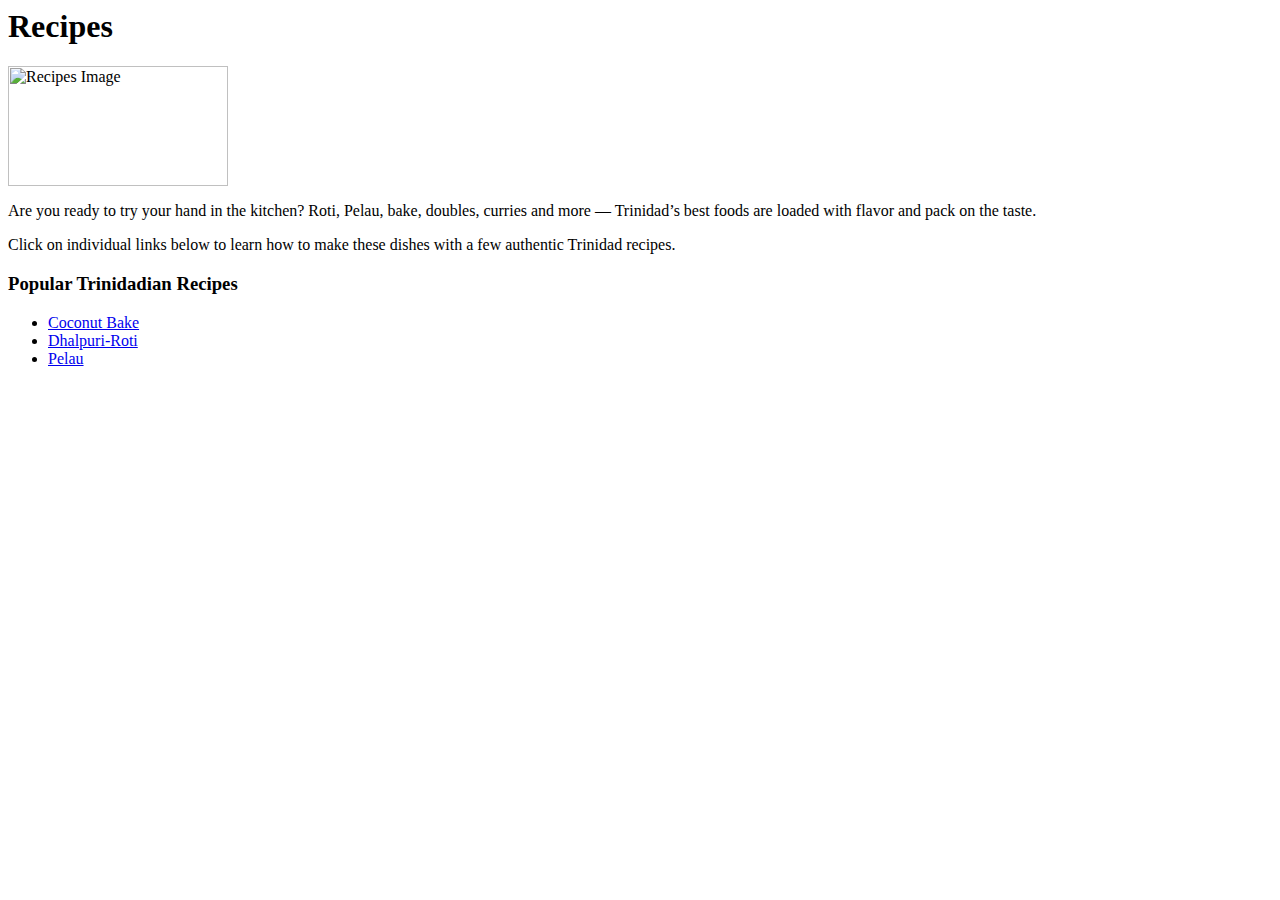
==== index.html @ 58e2353c "Initial commit" ====
<html lang="en">
  <head>
    <meta charset="UTF-8" />
    <meta name="viewport" content="width=device-width, initial-scale=1.0" />
    <meta http-equiv="X-UA-Compatible" content="ie=edge" />
    <title>Recipes</title>
  </head>
  <body>
    <h1>Recipes</h1>
    <img
      src="https://i.ebayimg.com/images/g/SA4AAOSwbM5f~fCS/s-l500.jpg"
      alt="Recipes Image"
      height="120px"
      width="220px"
    />
    <p>
      Are you ready to try your hand in the kitchen?  Roti, Pelau, bake, doubles, curries and more — Trinidad’s best foods are loaded with flavor and pack on the taste. </p>
      
      <p>Click on individual links below to learn how to make these dishes with a
      few authentic Trinidad recipes.</p>
    </p>
    <h3>Popular Trinidadian Recipes</h3>
    <ul>
      <li><a href="./recipes/coconutbake.html">Coconut Bake</a></li>
      <li><a href="./recipes/dhalpuriroti.html">Dhalpuri-Roti</a></li>
      <li><a href="./recipes/pelau.html">Pelau</a></li>
    </ul>
  </body>
</html>
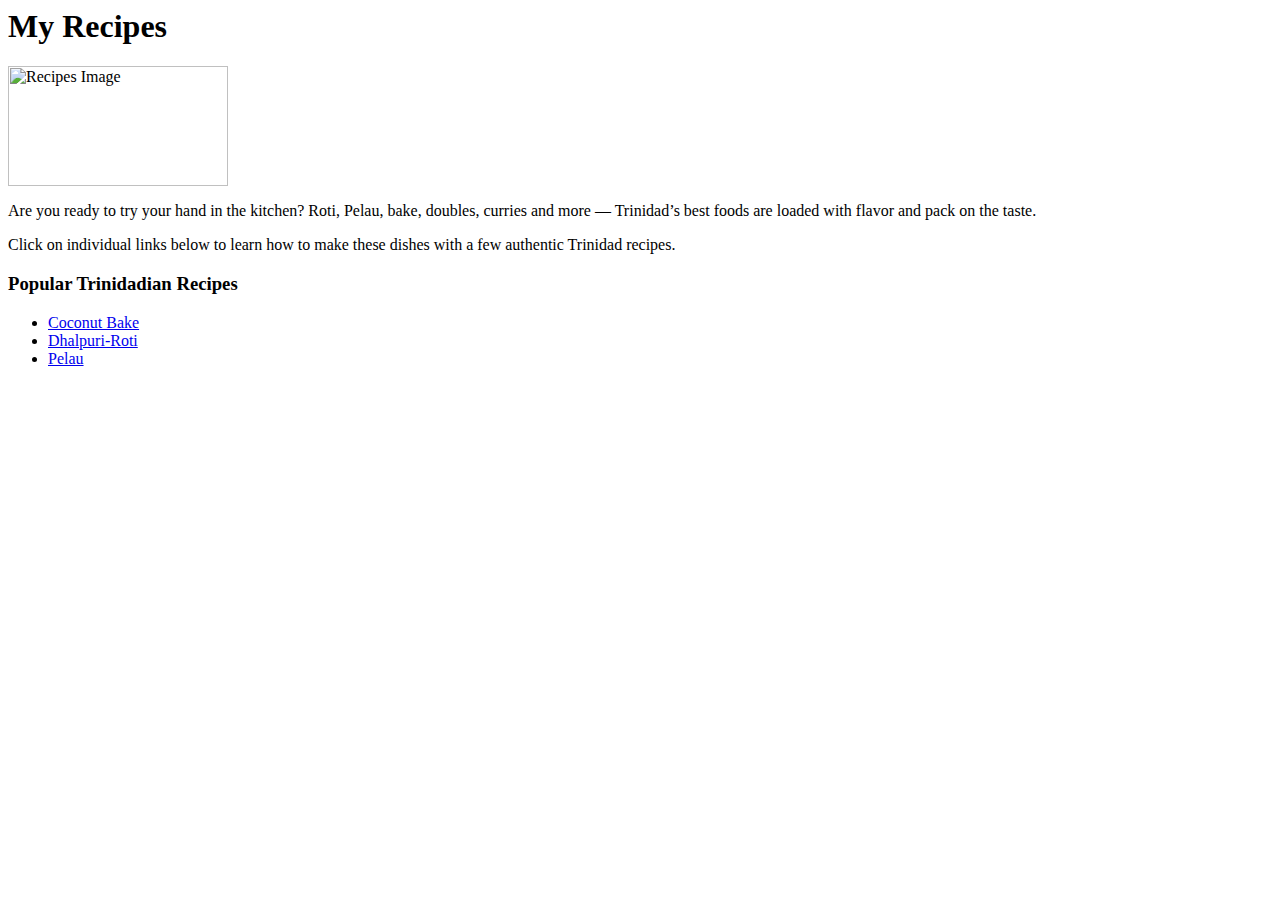
==== commit d99d0d1a: "Edit Title" ====
--- a/index.html
+++ b/index.html
@@ -6,7 +6,7 @@
     <title>Recipes</title>
   </head>
   <body>
-    <h1>Recipes</h1>
+    <h1>My Recipes</h1>
     <img
       src="https://i.ebayimg.com/images/g/SA4AAOSwbM5f~fCS/s-l500.jpg"
       alt="Recipes Image"
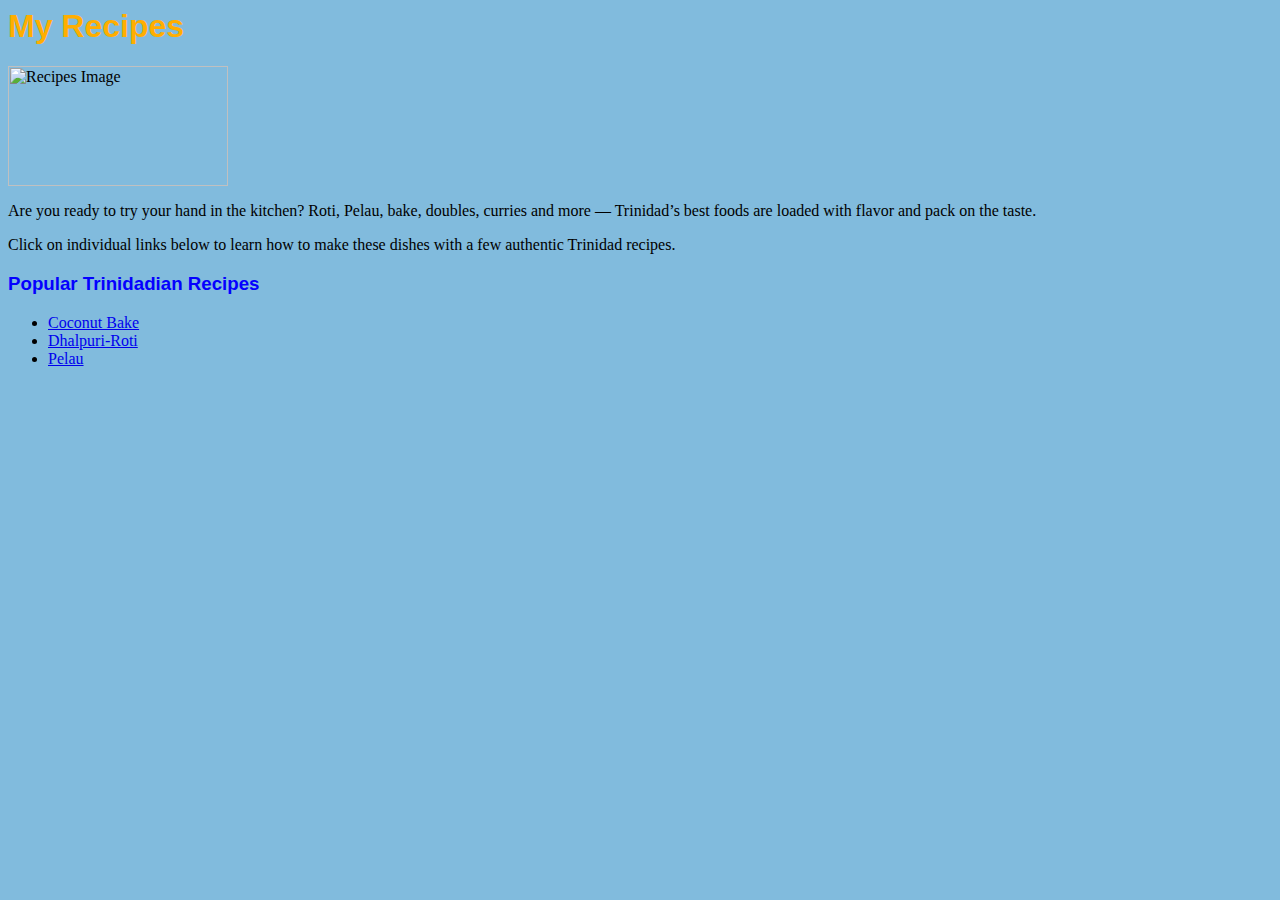
==== commit 6eb1efd4: "added styles - color for background, h1-h3" ====
--- a/index.html
+++ b/index.html
@@ -3,10 +3,11 @@
     <meta charset="UTF-8" />
     <meta name="viewport" content="width=device-width, initial-scale=1.0" />
     <meta http-equiv="X-UA-Compatible" content="ie=edge" />
+    <link rel="stylesheet" href="styles.css" />
     <title>Recipes</title>
   </head>
   <body>
-    <h1>My Recipes</h1>
+    <h1>My Recipes </h1>
     <img
       src="https://i.ebayimg.com/images/g/SA4AAOSwbM5f~fCS/s-l500.jpg"
       alt="Recipes Image"
--- a/styles.css
+++ b/styles.css
@@ -0,0 +1,16 @@
+body {
+  background: rgb(129, 187, 221);
+}
+
+h1 {
+  color: rgb(255, 174, 0);
+  font-family: sans-serif;
+}
+h2 {
+  color: rgb(255, 136, 0);
+  font-family: sans-serif;
+}
+h3 {
+  color: rgb(4, 0, 255);
+  font-family: sans-serif;
+}
